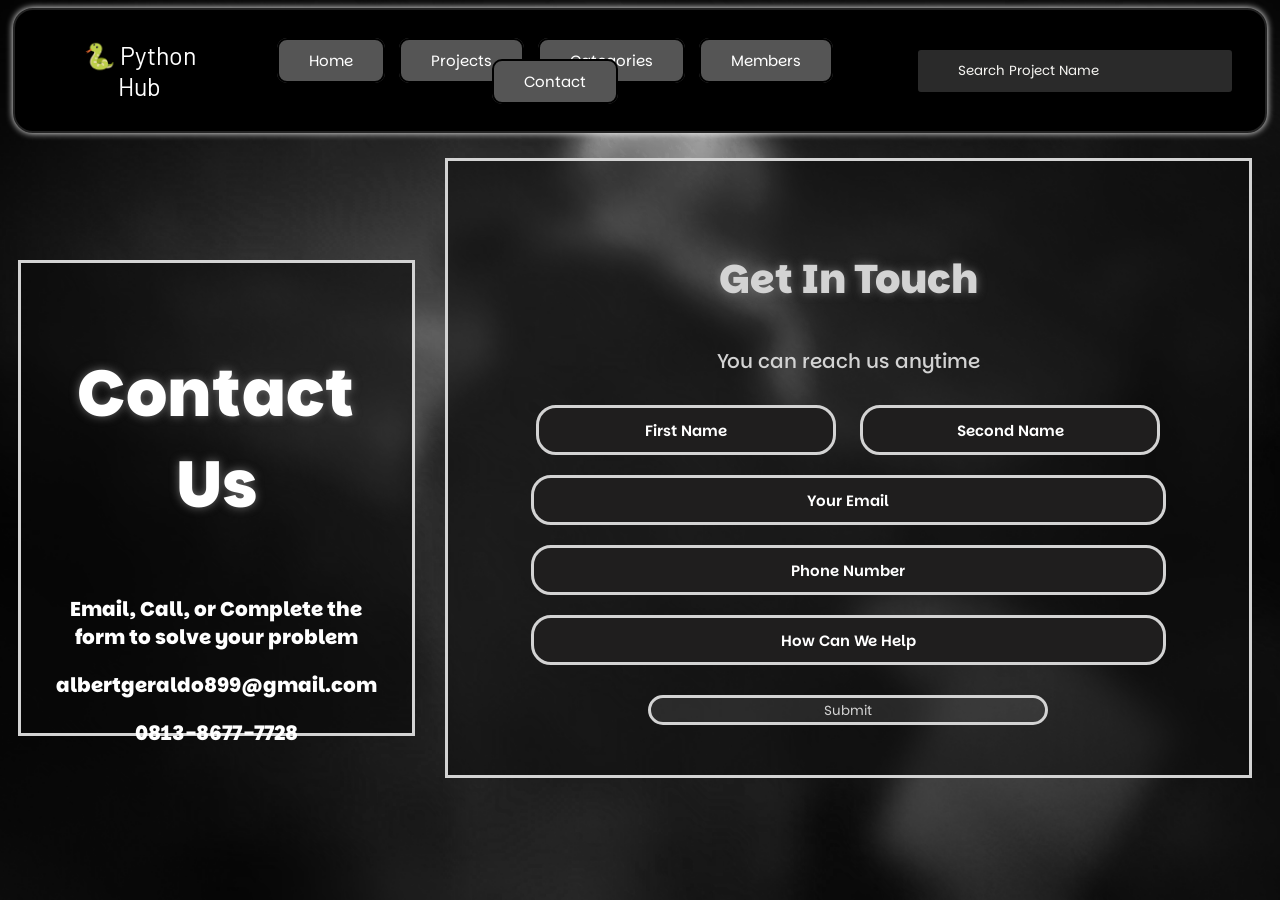
==== about.html @ 0b74a2ce "initial commit" ====
<html>
    <head>
            <meta charset="UTF-8">
    <meta name="viewport" content="width=device-width, initial-scale=1.0">
    <title>Document</title>
    <link href="about.css" rel="stylesheet" type="text/css" />
    <link rel="preconnect" href="https://fonts.googleapis.com">
    <link rel="preconnect" href="https://fonts.gstatic.com" crossorigin>
    <link href="https://fonts.googleapis.com/css2?family=Parkinsans:wght@300..800&display=swap" rel="stylesheet">
    <link rel="preconnect" href="https://fonts.googleapis.com">
    <link rel="preconnect" href="https://fonts.gstatic.com" crossorigin>
    <link href="https://fonts.googleapis.com/css2?family=Barlow:ital,wght@0,100;0,200;0,300;0,400;0,500;0,600;0,700;0,800;0,900;1,100;1,200;1,300;1,400;1,500;1,600;1,700;1,800;1,900&family=Parkinsans:wght@300..800&display=swap" rel="stylesheet">
    <link rel="preconnect" href="https://fonts.googleapis.com">
    <link rel="preconnect" href="https://fonts.gstatic.com" crossorigin>
    <link href="https://fonts.googleapis.com/css2?family=Comic+Relief:wght@400;700&display=swap" rel="stylesheet">
    </head>
    <body>
                <div class="navbar">

            <a href="home.html" class="nav-logo">
                🐍 Python Hub
            </a>

            <div class="nav-links">
              <a href="home.html">Home</a>
              <a href="project.html">Projects</a>
               <a href="index.html">Categories</a>
               <a href="members.html">Members</a>
                <a href="about.html">Contact</a>
            </div>
            <div class="search">
    <input type="text" list="projects" placeholder="Search Project Name">

    <datalist id="projects">
        <option value="Rock paper scissor">
        <option value="Code Breaker">
        <option value="Turnfall">
        <option value="Compatibility Game">
        <option value="Maze Game">
        <option value="Linear Search">
        <option value="Bubble Sort">
        <option value="Encryption">
        <option value="Unit Converter">
        <option value="Password Generator">
        <option value="Calculator">
        <option value="Stack ( ADTs )">
        <option value="Queue ( ADTs )">
        <option value="2D Arrays">
    </datalist>
                
            </div>

        </div>
<div class="prim">
       <div class="text1">
       <p class="Title">Contact Us</p>
       <p>Email, Call, or Complete the <br>form to solve your problem</p>
       <p>albertgeraldo899@gmail.com</p>
       <p>0813-8677-7728</p>
       </div>
       <div class="second">
        <p class="title1">Get In Touch</p>
        <p class="title2">You can reach us anytime</p>
        
          <input type="text" placeholder="First Name">
          <input type="text" placeholder="Second Name">
         <br>
         <input type="text" placeholder="Your Email" class="inputspe"><br>
         <input type="text" placeholder="Phone Number"class="inputspe"><br>
         <input type="text" placeholder="How Can We Help"class="inputspe"><br>
         <button onclick="showAlert()">Submit</button>
       </div> 
     
    </div>
    <script src="about.js"></script>
    </body>
</html>
---- about.css ----
body{
    background-image:URL("New\ Project\ \(100\).png");
    background-repeat: no-repeat;
    background-attachment: fixed;
    background-size:cover;
    background-position: center;
    height:auto;
    width:auto;

}

.navbar{
    gap:20px;
    background-color:rgb(0, 0, 0);
    padding:30px;
    align-items:center;
    text-align:center;
    border-radius:20px;
    margin:5px;
    border:2px rgb(35, 35, 35) solid;
    box-shadow:0px 0px 7px white;
    display:flex;
    position:sticky;
    top: 1;
    z-index: 1000;
}

.nav-links a{
    font-size:15px;
    margin-right:10px;
    text-decoration:none;
    color:white;
    background-color:rgb(85, 85, 85);
    border-radius:10px;
    padding:10px;
    padding-left:30px;
    padding-right:30px;
    font-family:parkinsans;
    border:black solid 2px;
}
.nav-links a:hover{
    font-weight:900;
    text-shadow:0px 0px 20px rgb(254, 252, 252);


}

.nav-links{
    margin-left:50px;
    margin-right:50px;



}

.nav-logo{

    font-size:25px;
    text-decoration:none;
    color:white;
    margin-left:30px;

    font-family:Barlow;
}

.search input{
    width: 20rem;
    height:3rem;
    background-color: #2a2a2a;
    border:3px solid black;
    border-radius:6px;
    color:white;
    font-family:Parkinsans;
    padding-left:10px;
    
}

.search input::placeholder{
    color: #F6F5F2;
    font-family:Parkinsans;
    padding-left:30px;
}




.prim .Title{
    color:white;
    font-family:Parkinsans;
    font-size: 65px;
    font-weight:1000;
    text-shadow:0px 0px 10px rgb(106, 106, 106);
    
}
.prim .text1{
    color:white;
    font-family:Parkinsans;
    font-size: 20px;
    font-weight:1000;
    
    
}

.prim {
    display:flex;
    align-items:center;    
}

.text1{
    background-color:rgba(9, 9, 9, 0.6);
    height: 400px;
    width:500px;
    margin-left:100px;
    margin:10px;
    padding:20px;
    text-align:center;
    padding-bottom:50px;
    border:solid 3px lightgray;
    margin-top:70px;
}

.prim .second .title1{
    color:lightgray;
    font-family:Parkinsans;
    font-size:40px;
    font-weight: 800;
    text-align: center;
    text-shadow:0px 0px 10px rgb(106, 106, 106);
}

.prim .second p{
    color:lightgray;
    font-family:Parkinsans;
    font-size:20px;
    font-weight:500;
    text-align: center;
    
}

.prim .second{
    margin-left:30px;
    background-color:rgba(16, 16, 16, 0.6);
    padding:50px;
    margin:20px;
    width:1000px;
    text-align:center;
    border:solid 3px lightgray;
}

.prim input{
    margin:10px;
    height:50px;
    width:300px;
    border-radius:20px;
    background-color:rgb(31, 30, 30);
    border:solid 3px lightgray;
    color:lightgray;
    font-family:Parkinsans;
    text-align:center;
    font-weight:600;
    font-size:15px;
}

.prim .inputspe{
    
    width:635px;
}

button{
    height:30px ;
    width:400px;
    background-color:rgba(105, 104, 104, 0.26);
    border-radius:30px;
    border:solid 3px lightgray;
    font-family:parkinsans;
    color:lightgray;
    transition:0.5s;
    margin-top:20px;
}

.prim input::placeholder{
    text-align:center;
    font-family:parkinsans;
    color:white;
    
    
}

button:hover{
    background-color:rgba(44, 43, 43, 0.5);
    color:white;
}
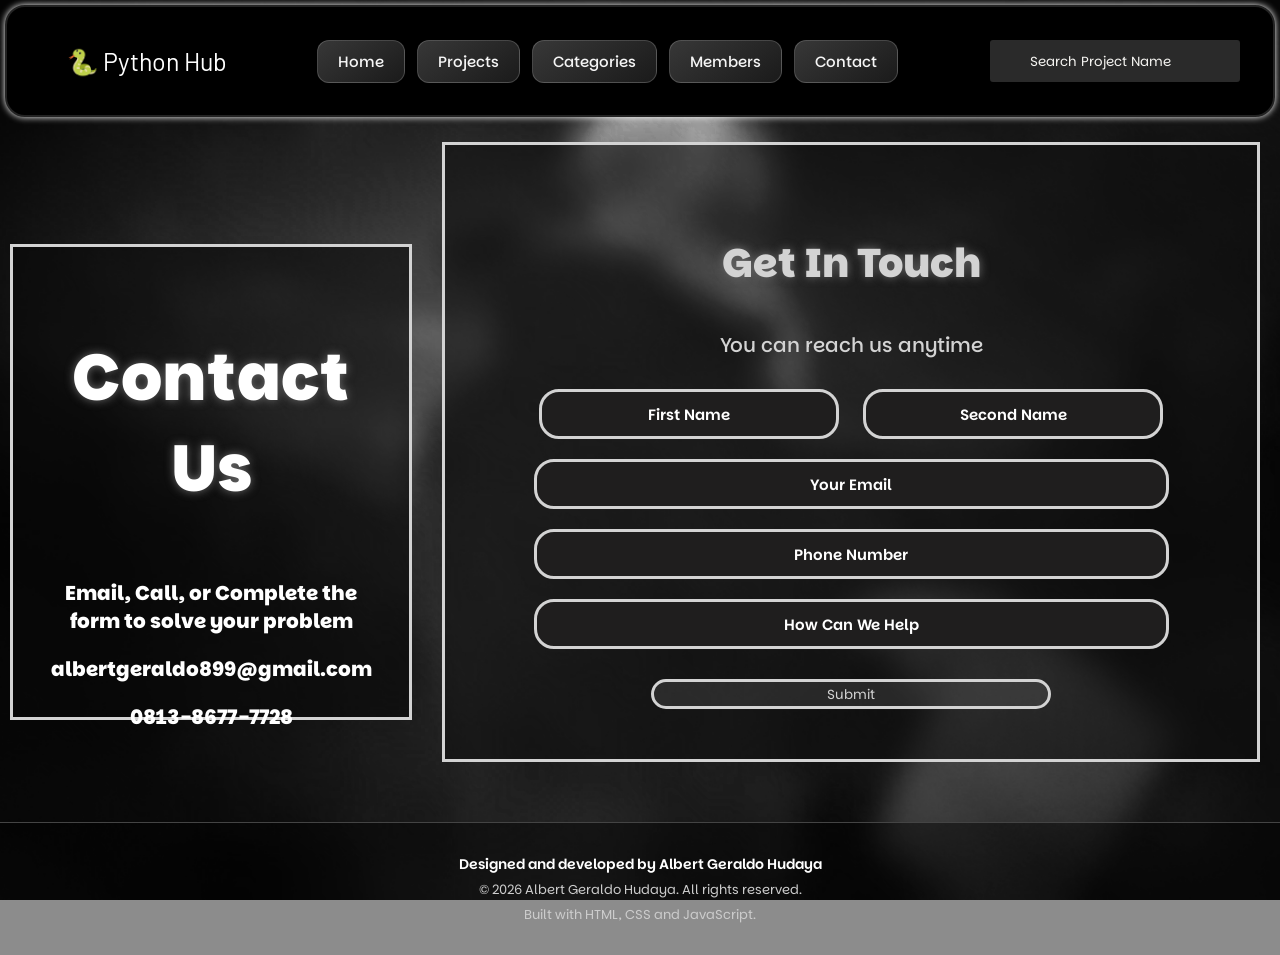
==== commit 065d8db9: "i change footer" ====
--- a/about.html
+++ b/about.html
@@ -72,6 +72,11 @@
        </div> 
      
     </div>
+                    <footer class="site-footer">
+            <p>Designed and developed by Albert Geraldo Hudaya</p>
+            <p>© 2026 Albert Geraldo Hudaya. All rights reserved.</p>
+            <p>Built with HTML, CSS and JavaScript.</p>
+        </footer>
     <script src="about.js"></script>
     </body>
 </html>
--- a/about.css
+++ b/about.css
@@ -1,3 +1,10 @@
+/*
+ * Project: Python Hub
+ * Original design and development: Albert Geraldo Hudaya
+ * Technologies: HTML, CSS, JavaScript
+ * Copyright (c) 2026 Albert Geraldo Hudaya.
+ */
+
 body{
     background-image:URL("New\ Project\ \(100\).png");
     background-repeat: no-repeat;
@@ -6,6 +13,7 @@
     background-position: center;
     height:auto;
     width:auto;
+    margin: 0;
 
 }
 
@@ -24,25 +32,51 @@
     top: 1;
     z-index: 1000;
 }
-
-.nav-links a{
-    font-size:15px;
-    margin-right:10px;
-    text-decoration:none;
-    color:white;
-    background-color:rgb(85, 85, 85);
-    border-radius:10px;
-    padding:10px;
-    padding-left:30px;
-    padding-right:30px;
-    font-family:parkinsans;
-    border:black solid 2px;
-}
-.nav-links a:hover{
-    font-weight:900;
-    text-shadow:0px 0px 20px rgb(254, 252, 252);
-
-
+.nav-links a {
+    display: inline-block;
+    font-size: 15px;
+    margin-right: 0;
+    text-decoration: none;
+    color: #f5f5f5;
+
+    background: linear-gradient(
+        145deg,
+        rgba(65, 65, 65, 0.85),
+        rgba(28, 28, 28, 0.95)
+    );
+
+    border: 1px solid rgba(255, 255, 255, 0.18);
+    border-radius: 12px;
+
+    padding: 12px 24px;
+    font-family: Parkinsans, sans-serif;
+    font-weight: 500;
+
+    transition:
+        background-color 0.25s ease,
+        border-color 0.25s ease,
+        box-shadow 0.25s ease,
+        transform 0.25s ease;
+}
+
+.nav-links a:hover {
+    background: linear-gradient(
+        145deg,
+        #555555,
+        #303030
+    );
+
+    border-color: rgba(255, 255, 255, 0.65);
+    box-shadow: 0 0 12px rgba(255, 255, 255, 0.2);
+
+    transform: translateY(-2px);
+    text-shadow: 0 0 8px rgba(255, 255, 255, 0.5);
+}
+
+/* Visible keyboard focus */
+.nav-links a:focus-visible {
+    outline: 2px solid white;
+    outline-offset: 3px;
 }
 
 .nav-links{
@@ -189,4 +223,107 @@
 button:hover{
     background-color:rgba(44, 43, 43, 0.5);
     color:white;
+}
+.navbar {
+    display: flex;
+    align-items: center;
+    justify-content: space-between;
+    gap: 20px;
+    flex-wrap: wrap;
+    top: 0;
+}
+
+/* Navigation links */
+.nav-links {
+    display: flex;
+    align-items: center;
+    justify-content: center;
+    flex-wrap: wrap;
+    gap: 12px;
+    margin: 0;
+}
+
+.nav-links a {
+    margin-right: 0;
+    padding: 10px 20px;
+    white-space: nowrap;
+}
+
+/* Search box */
+.search {
+    min-width: 0;
+}
+
+.search input {
+    width: clamp(150px, 20vw, 320px);
+    max-width: 100%;
+}
+@media (max-width: 1100px) {
+    .navbar {
+        justify-content: center;
+        gap: 20px;
+        padding: 20px;
+    }
+
+    .nav-logo {
+        margin-left: 0;
+    }
+
+    .nav-links {
+        margin: 0;
+    }
+}
+
+/* Phones and narrow screens */
+@media (max-width: 600px) {
+    .navbar {
+        flex-direction: column;
+        padding: 18px 12px;
+        gap: 18px;
+    }
+
+    .nav-logo {
+        font-size: 23px;
+    }
+
+    .nav-links {
+        width: 100%;
+        gap: 8px;
+    }
+
+    .nav-links a {
+        padding: 9px 12px;
+        font-size: 14px;
+    }
+
+    .search {
+        width: 100%;
+    }
+
+    .search input {
+        width: 100%;
+        height: 42px;
+    }
+}
+
+
+.site-footer {
+    margin-top:40px;
+    padding: 25px 15px;
+    text-align: center;
+    color: #cccccc;
+    background: rgba(0, 0, 0, 0.45);
+    border-top: 1px solid #444444;
+    font-family: Parkinsans;
+    font-size: 13px;
+}
+
+.site-footer p {
+    margin: 6px 0;
+}
+
+.site-footer p:first-child {
+    color: white;
+    font-weight: 600;
+    font-size: 14px;
 }
